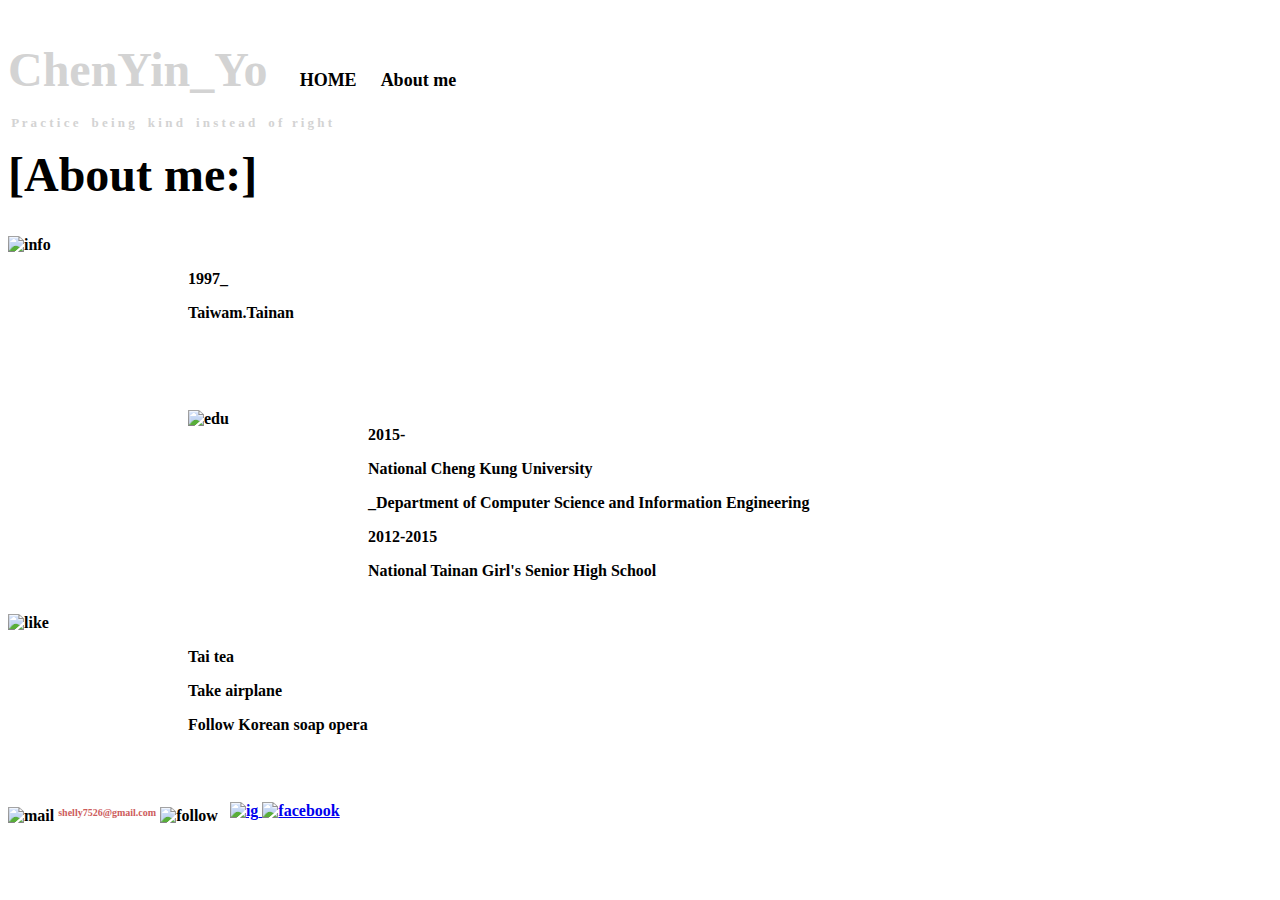
==== info.html @ 4c4a726e "introduce" ====
<!DOCTYPE html>
<html>
<body>
<head>

<br>
<p><b><font size=30 color="lightgray" face="kaiti"><td align="center" valign="center">ChenYin_Yo</td></font></b>

&nbsp;&nbsp;&nbsp;&nbsp;&nbsp;&nbsp;

<a href=https://f74046399.github.io/wp2016/ style="text-decoration:none;color:lightgray;"><b><font size=4 color="black" face="Kozuka Mincho Pro H">HOME</b></font></a>

&nbsp;&nbsp;&nbsp;&nbsp;

<a href=="info.html" style="text-decoration:none;color:lightgray;"><b><font size=4 color="black" face="Kozuka Mincho Pro H">About me</font></a>
<p><font size=2 color="lightgray" face="Charlemagne Std">&nbsp;P r a c t i c e &nbsp;&nbsp; b e i n g &nbsp;&nbsp; k i n d &nbsp;&nbsp; i n s t e a d &nbsp;&nbsp; o f &nbsp;&nbsp;r i g h t</font></p>
<p><b><font size=32 color="black " face="tahoma"> [About me:]</font></b></p>
</head>
<br>
<img src="https://c2.staticflickr.com/9/8311/29429647233_552dc42484_n.jpg" alt=info width="180" height="180" align="left">
<br>
<p>1997_</p>
<p>Taiwam.Tainan</p>
<br><br><br><br>
<img src="https://c6.staticflickr.com/9/8029/29429644173_cbfbe3a26e_n.jpg" alt=edu width="180" height="180" align="left">

<p>2015-</p>
<p>National Cheng Kung University</p>
<p>_Department of Computer Science and Information Engineering</p>
<p>2012-2015</p>
<p>National Tainan Girl's Senior High School</p>
<br>
<img src="https://c4.staticflickr.com/9/8149/29429645883_c21f5db7c8_n.jpg" alt=like width="180" height="180" align="left">
<br>
<p>Tai tea</p>
<p>Take airplane</p>
<p>Follow Korean soap opera</p>
<br><br>
<p><td align="center" valign="center"><img src="https://c2.staticflickr.com/6/5245/29924508692_a2d9c65b6b_m.jpg" alt=mail width="60" height="60" align="middle" ></td>
<font size="1.5" color="IndianRed" face="tahoma">shelly7526@gmail.com</font>

<img src="https://c1.staticflickr.com/9/8262/29954523811_54099aa0b2_m.jpg" alt=follow width="60" height="60"  align="middle" >
&nbsp;
<a href="https://www.instagram.com/chenyin_yoyo/"><img src="https://c3.staticflickr.com/6/5262/29410940314_5abfd3d829_t.jpg" alt=ig width="40" height="40" align="bottom">
<a href="https://www.facebook.com/profile.php?id=100002235631985"><img src="https://c6.staticflickr.com/9/8113/30038917645_5d54274d13_t.jpg" alt=facebook width="40"height="40" align="bottom"></p>



</body>
</html>
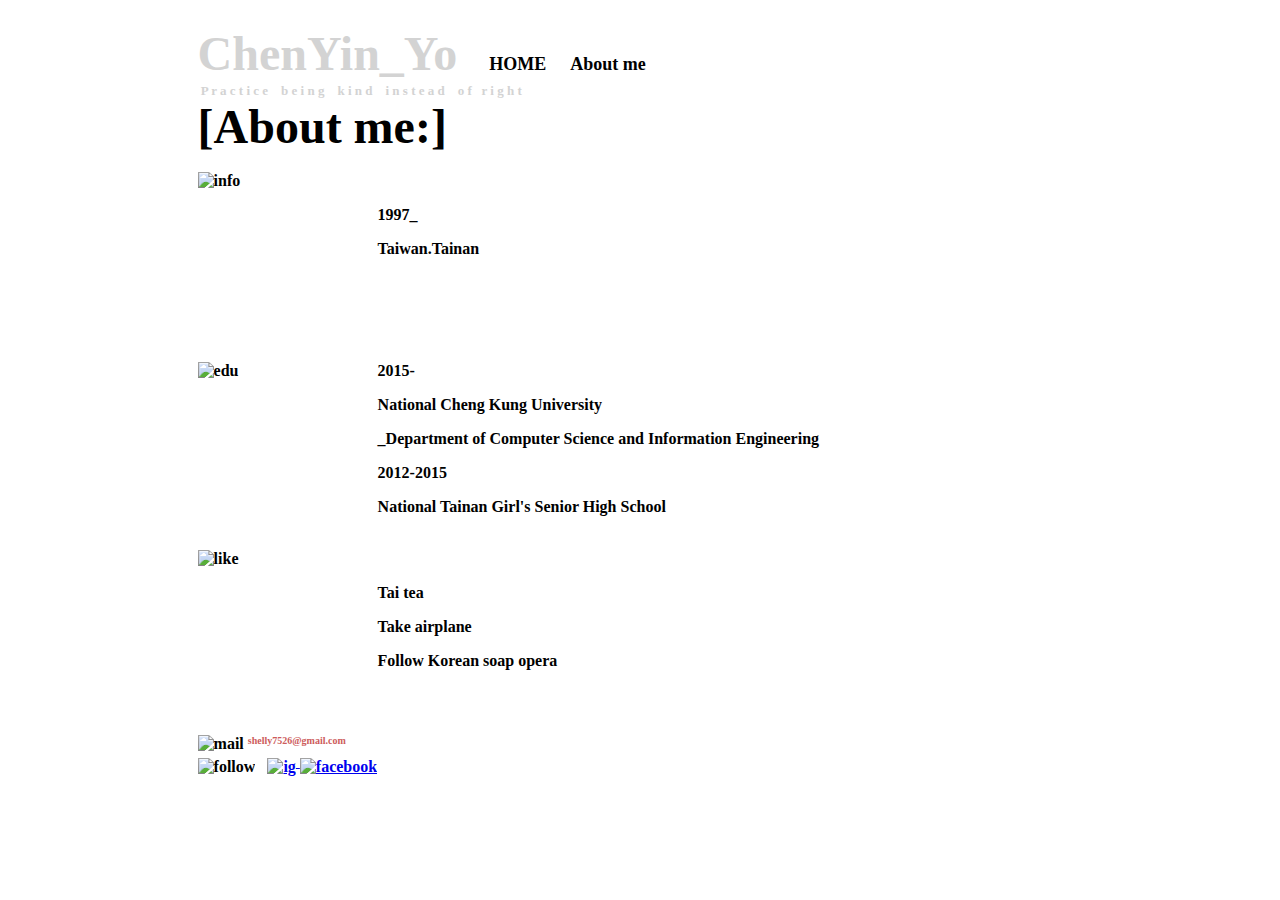
==== commit 0c27efd9: "introduce" ====
--- a/info.html
+++ b/info.html
@@ -1,49 +1,47 @@
 <!DOCTYPE html>
 <html>
-<body>
 <head>
+      <link rel=stylesheet type="text/css" href="app.css">
+      
+      <br>
+      <p class="title"><b><font size=30 color="lightgray" face="kaiti">ChenYin_Yo</font></b>
+      &nbsp;&nbsp;&nbsp;&nbsp;&nbsp;&nbsp;
+      <a href=https://f74046399.github.io/wp2016/ style="text-decoration:none;color:lightgray;"><b><font size=4 color="black" face="Kozuka Mincho Pro H">HOME</b></font></a>
+      &nbsp;&nbsp;&nbsp;&nbsp;
+      <a href=="info.html" style="text-decoration:none;color:lightgray;"><b><font size=4 color="black" face="Kozuka Mincho Pro H">About me</font></a></p>
+      <p class="title"><font size=2 color="lightgray" face="Charlemagne Std">&nbsp;P r a c t i c e &nbsp;&nbsp; b e i n g &nbsp;&nbsp; k i n d &nbsp;&nbsp; i n s t e a d &nbsp;&nbsp; o f &nbsp;&nbsp;r i g h t</font></p>
+      <p class="title"><b><font size=32 color="black " face="tahoma"> [About me:]</font></b></p>
+</head>
 
 <br>
-<p><b><font size=30 color="lightgray" face="kaiti"><td align="center" valign="center">ChenYin_Yo</td></font></b>
 
-&nbsp;&nbsp;&nbsp;&nbsp;&nbsp;&nbsp;
+<body>
+      <p class="photo"><img src="https://c2.staticflickr.com/9/8311/29429647233_552dc42484_n.jpg" alt=info width="180" height="180" align="left"></p>
+      <br>
+      <p>1997_</p>
+      <p>Taiwan.Tainan</p>
+      <br><br><br><br>
+      <p class="photo"><img src="https://c6.staticflickr.com/9/8029/29429644173_cbfbe3a26e_n.jpg" alt=edu width="180" height="180" align="left"></p>
 
-<a href=https://f74046399.github.io/wp2016/ style="text-decoration:none;color:lightgray;"><b><font size=4 color="black" face="Kozuka Mincho Pro H">HOME</b></font></a>
+      <p>2015-</p>
+      <p>National Cheng Kung University</p>
+      <p>_Department of Computer Science and Information Engineering</p>
+      <p>2012-2015</p>
+      <p>National Tainan Girl's Senior High School</p>
+      <br>
+      <p class="photo"><img src="https://c4.staticflickr.com/9/8149/29429645883_c21f5db7c8_n.jpg" alt=like width="180" height="180" align="left"></p>
+      <br>
+      <p>Tai tea</p>
+      <p>Take airplane</p>
+      <p>Follow Korean soap opera</p>
+      <br><br>
+      <p class="detail"><td align="center" valign="center"><img src="https://c2.staticflickr.com/6/5245/29924508692_a2d9c65b6b_m.jpg" alt=mail width="60" height="60" align="middle" ></td>
+      <font size="1.5" color="IndianRed" face="tahoma">shelly7526@gmail.com</font>
 
-&nbsp;&nbsp;&nbsp;&nbsp;
-
-<a href=="info.html" style="text-decoration:none;color:lightgray;"><b><font size=4 color="black" face="Kozuka Mincho Pro H">About me</font></a>
-<p><font size=2 color="lightgray" face="Charlemagne Std">&nbsp;P r a c t i c e &nbsp;&nbsp; b e i n g &nbsp;&nbsp; k i n d &nbsp;&nbsp; i n s t e a d &nbsp;&nbsp; o f &nbsp;&nbsp;r i g h t</font></p>
-<p><b><font size=32 color="black " face="tahoma"> [About me:]</font></b></p>
-</head>
-<br>
-<img src="https://c2.staticflickr.com/9/8311/29429647233_552dc42484_n.jpg" alt=info width="180" height="180" align="left">
-<br>
-<p>1997_</p>
-<p>Taiwam.Tainan</p>
-<br><br><br><br>
-<img src="https://c6.staticflickr.com/9/8029/29429644173_cbfbe3a26e_n.jpg" alt=edu width="180" height="180" align="left">
-
-<p>2015-</p>
-<p>National Cheng Kung University</p>
-<p>_Department of Computer Science and Information Engineering</p>
-<p>2012-2015</p>
-<p>National Tainan Girl's Senior High School</p>
-<br>
-<img src="https://c4.staticflickr.com/9/8149/29429645883_c21f5db7c8_n.jpg" alt=like width="180" height="180" align="left">
-<br>
-<p>Tai tea</p>
-<p>Take airplane</p>
-<p>Follow Korean soap opera</p>
-<br><br>
-<p><td align="center" valign="center"><img src="https://c2.staticflickr.com/6/5245/29924508692_a2d9c65b6b_m.jpg" alt=mail width="60" height="60" align="middle" ></td>
-<font size="1.5" color="IndianRed" face="tahoma">shelly7526@gmail.com</font>
-
-<img src="https://c1.staticflickr.com/9/8262/29954523811_54099aa0b2_m.jpg" alt=follow width="60" height="60"  align="middle" >
-&nbsp;
-<a href="https://www.instagram.com/chenyin_yoyo/"><img src="https://c3.staticflickr.com/6/5262/29410940314_5abfd3d829_t.jpg" alt=ig width="40" height="40" align="bottom">
-<a href="https://www.facebook.com/profile.php?id=100002235631985"><img src="https://c6.staticflickr.com/9/8113/30038917645_5d54274d13_t.jpg" alt=facebook width="40"height="40" align="bottom"></p>
-
+      <img src="https://c1.staticflickr.com/9/8262/29954523811_54099aa0b2_m.jpg" alt=follow width="60" height="60"  align="middle" >
+      &nbsp;
+      <a href="https://www.instagram.com/chenyin_yoyo/"><img src="https://c3.staticflickr.com/6/5262/29410940314_5abfd3d829_t.jpg" alt=ig width="40" height="40" align="middle">
+      <a href="https://www.facebook.com/profile.php?id=100002235631985"><img src="https://c6.staticflickr.com/9/8113/30038917645_5d54274d13_t.jpg" alt=facebook width="40"height="40" align="middle"></p>
 
 
 </body>
--- a/app.css
+++ b/app.css
@@ -0,0 +1,27 @@
+.title {
+    width: 600px;
+    height: auto;
+    margin-top:auto;
+    margin-left:15%;
+    margin-bottom:auto;
+    margin-right:auto;
+}
+.photo{
+    width: 600px;
+    height: auto;
+    margin-top:auto;
+    margin-left:15%;
+    margin-bottom:auto;
+    margin-right:auto;
+
+}
+.detail{
+    width: 200px;
+    height: auto;
+    margin-top:auto;
+    margin-left:15%;
+    margin-bottom:5%;
+    margin-right:auto;
+
+}
+
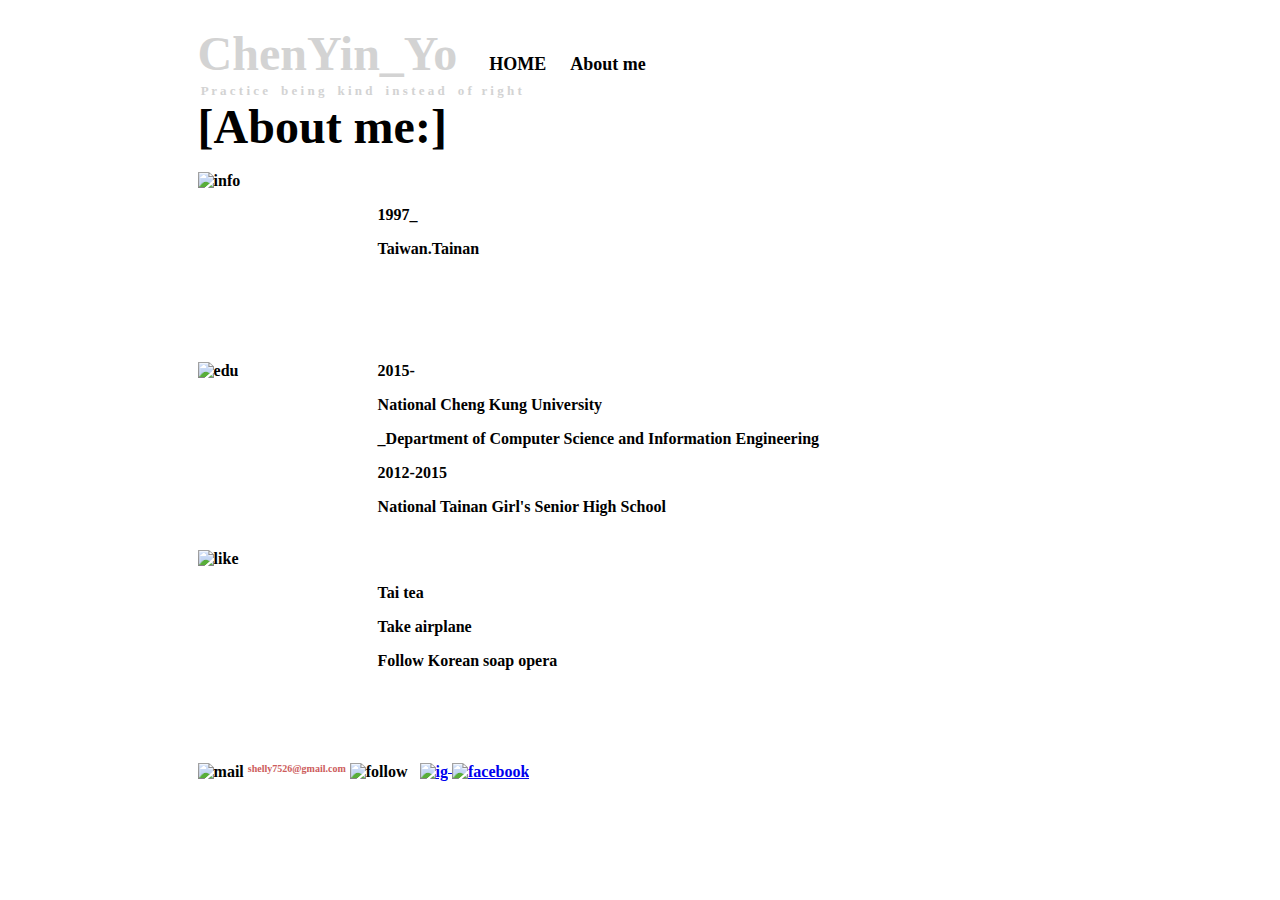
==== commit 623618f2: "introduce" ====
--- a/info.html
+++ b/info.html
@@ -2,21 +2,22 @@
 <html>
 <head>
       <link rel=stylesheet type="text/css" href="app.css">
-      
+</head>
+<body>
       <br>
       <p class="title"><b><font size=30 color="lightgray" face="kaiti">ChenYin_Yo</font></b>
       &nbsp;&nbsp;&nbsp;&nbsp;&nbsp;&nbsp;
-      <a href=https://f74046399.github.io/wp2016/ style="text-decoration:none;color:lightgray;"><b><font size=4 color="black" face="Kozuka Mincho Pro H">HOME</b></font></a>
+      <a id="goto" href=https://f74046399.github.io/wp2016/ style="text-decoration:none;color:lightgray;"><b><font size=4 color="black" face="Kozuka Mincho Pro H">HOME</b></font></a>
       &nbsp;&nbsp;&nbsp;&nbsp;
-      <a href=="info.html" style="text-decoration:none;color:lightgray;"><b><font size=4 color="black" face="Kozuka Mincho Pro H">About me</font></a></p>
+      <a id="goto" href="info.html" style="text-decoration:none;color:lightgray;cursor= pointer"><b><font size=4 color="black" face="Kozuka Mincho Pro H">About me</font></a></p>
       <p class="title"><font size=2 color="lightgray" face="Charlemagne Std">&nbsp;P r a c t i c e &nbsp;&nbsp; b e i n g &nbsp;&nbsp; k i n d &nbsp;&nbsp; i n s t e a d &nbsp;&nbsp; o f &nbsp;&nbsp;r i g h t</font></p>
       <p class="title"><b><font size=32 color="black " face="tahoma"> [About me:]</font></b></p>
-</head>
+
 
 <br>
 
-<body>
-      <p class="photo"><img src="https://c2.staticflickr.com/9/8311/29429647233_552dc42484_n.jpg" alt=info width="180" height="180" align="left"></p>
+      <p class="photo"><img src="https://c2.staticflickr.com/9/8311/29429647233_552dc42484_n.jpg" alt=info
+      width="180" height="180" align="left"></p>
       <br>
       <p>1997_</p>
       <p>Taiwan.Tainan</p>
@@ -34,8 +35,8 @@
       <p>Tai tea</p>
       <p>Take airplane</p>
       <p>Follow Korean soap opera</p>
-      <br><br>
-      <p class="detail"><td align="center" valign="center"><img src="https://c2.staticflickr.com/6/5245/29924508692_a2d9c65b6b_m.jpg" alt=mail width="60" height="60" align="middle" ></td>
+      <br><br><br><br>
+      <p class="ddetail"><td align="center" valign="center"><img src="https://c2.staticflickr.com/6/5245/29924508692_a2d9c65b6b_m.jpg" alt=mail width="60" height="60" align="middle" ></td>
       <font size="1.5" color="IndianRed" face="tahoma">shelly7526@gmail.com</font>
 
       <img src="https://c1.staticflickr.com/9/8262/29954523811_54099aa0b2_m.jpg" alt=follow width="60" height="60"  align="middle" >
--- a/app.css
+++ b/app.css
@@ -1,3 +1,4 @@
+
 .title {
     width: 600px;
     height: auto;
@@ -5,6 +6,7 @@
     margin-left:15%;
     margin-bottom:auto;
     margin-right:auto;
+
 }
 .photo{
     width: 600px;
@@ -16,12 +18,28 @@
 
 }
 .detail{
-    width: 200px;
+    width: 400px;
     height: auto;
     margin-top:auto;
     margin-left:15%;
-    margin-bottom:5%;
+    margin-bottom:auto;
     margin-right:auto;
 
 }
+.ddetail{
+    width: 600px;
+    height: auto;
+    margin-top:auto;
+    margin-left:15%;
+    margin-bottom:auto;
+    margin-right:auto;
 
+
+}
+<style type="text/css">
+    A:link {color:block}
+    A:visited{color:block}
+    A:active{color:red}
+    A:hover{color:red}
+    </style>
+
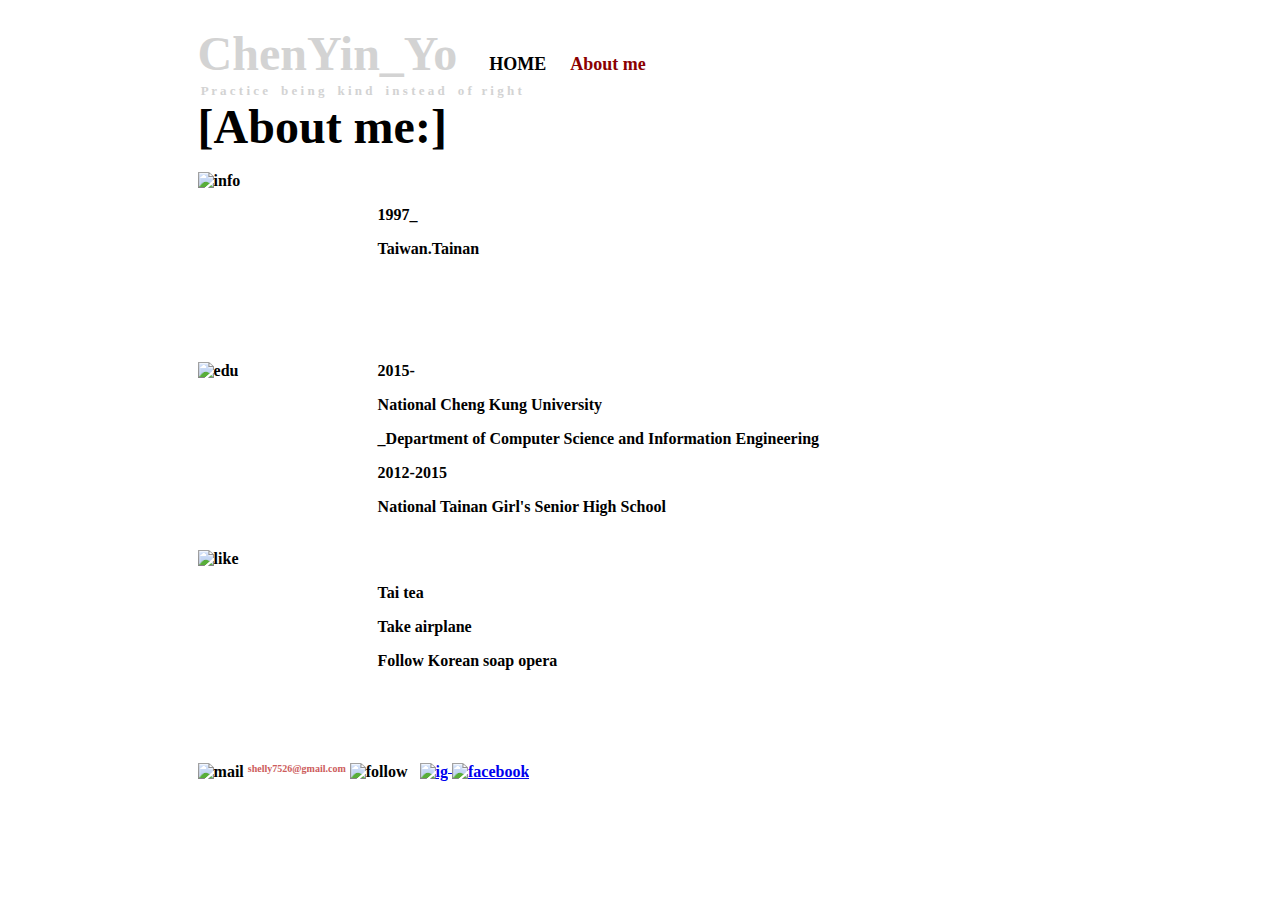
==== commit 545141c6: "introduce" ====
--- a/info.html
+++ b/info.html
@@ -2,14 +2,16 @@
 <html>
 <head>
       <link rel=stylesheet type="text/css" href="app.css">
+            
+                                                                                           
 </head>
 <body>
       <br>
       <p class="title"><b><font size=30 color="lightgray" face="kaiti">ChenYin_Yo</font></b>
       &nbsp;&nbsp;&nbsp;&nbsp;&nbsp;&nbsp;
-      <a id="goto" href=https://f74046399.github.io/wp2016/ style="text-decoration:none;color:lightgray;"><b><font size=4 color="black" face="Kozuka Mincho Pro H">HOME</b></font></a>
+      <a id="goto" href=https://f74046399.github.io/wp2016/ style="text-decoration:none;"><b><font size=4  face="Kozuka Mincho Pro H" color="Black">HOME</b></font></a>
       &nbsp;&nbsp;&nbsp;&nbsp;
-      <a id="goto" href="info.html" style="text-decoration:none;color:lightgray;cursor= pointer"><b><font size=4 color="black" face="Kozuka Mincho Pro H">About me</font></a></p>
+      <a id="goto" href="info.html" style="text-decoration:none;cursor= pointer"><b><font size=4 face="Kozuka Mincho Pro H" color="DarkRed">About me</font></a></p>
       <p class="title"><font size=2 color="lightgray" face="Charlemagne Std">&nbsp;P r a c t i c e &nbsp;&nbsp; b e i n g &nbsp;&nbsp; k i n d &nbsp;&nbsp; i n s t e a d &nbsp;&nbsp; o f &nbsp;&nbsp;r i g h t</font></p>
       <p class="title"><b><font size=32 color="black " face="tahoma"> [About me:]</font></b></p>
 
--- a/app.css
+++ b/app.css
@@ -36,10 +36,18 @@
 
 
 }
-<style type="text/css">
-    A:link {color:block}
-    A:visited{color:block}
-    A:active{color:red}
-    A:hover{color:red}
-    </style>
+#hi {
+    width: 600px;
+    height: auto;
+    margin-top:auto;
+    margin-left:55%;
+    margin-bottom:auto;
+    margin-right:auto;
 
+}
+#goto p a:link{color:block;}
+#goto p a:visited{color:block;}
+#goto p a:hover{color:Brown;}
+
+
+
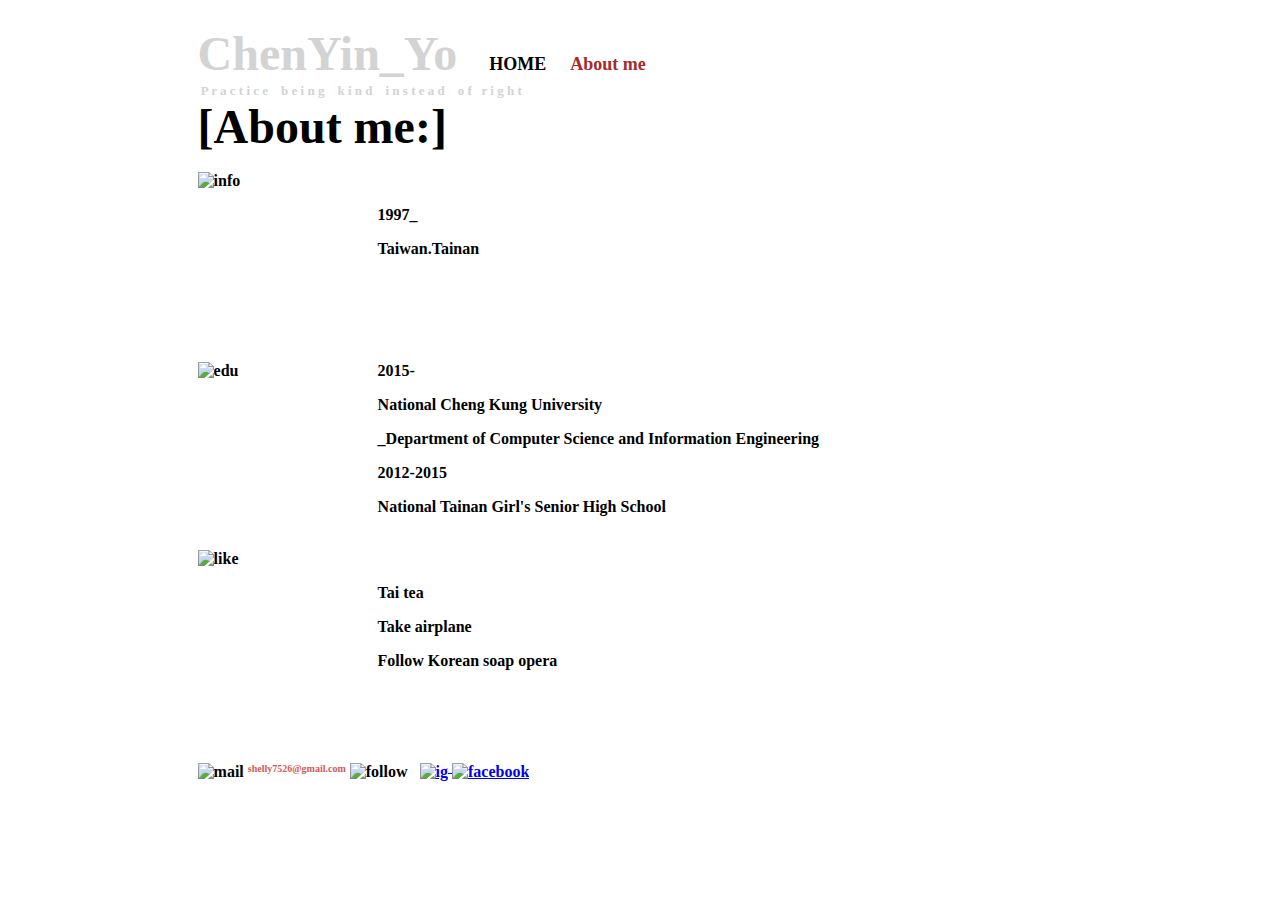
==== commit 3f4872d8: "introduce" ====
--- a/info.html
+++ b/info.html
@@ -11,7 +11,7 @@
       &nbsp;&nbsp;&nbsp;&nbsp;&nbsp;&nbsp;
       <a id="goto" href=https://f74046399.github.io/wp2016/ style="text-decoration:none;"><b><font size=4  face="Kozuka Mincho Pro H" color="Black">HOME</b></font></a>
       &nbsp;&nbsp;&nbsp;&nbsp;
-      <a id="goto" href="info.html" style="text-decoration:none;cursor= pointer"><b><font size=4 face="Kozuka Mincho Pro H" color="DarkRed">About me</font></a></p>
+      <a id="goto" href="info.html" style="text-decoration:none;cursor= pointer"><b><font size=4 face="Kozuka Mincho Pro H" color="Brown">About me</font></a></p>
       <p class="title"><font size=2 color="lightgray" face="Charlemagne Std">&nbsp;P r a c t i c e &nbsp;&nbsp; b e i n g &nbsp;&nbsp; k i n d &nbsp;&nbsp; i n s t e a d &nbsp;&nbsp; o f &nbsp;&nbsp;r i g h t</font></p>
       <p class="title"><b><font size=32 color="black " face="tahoma"> [About me:]</font></b></p>
 
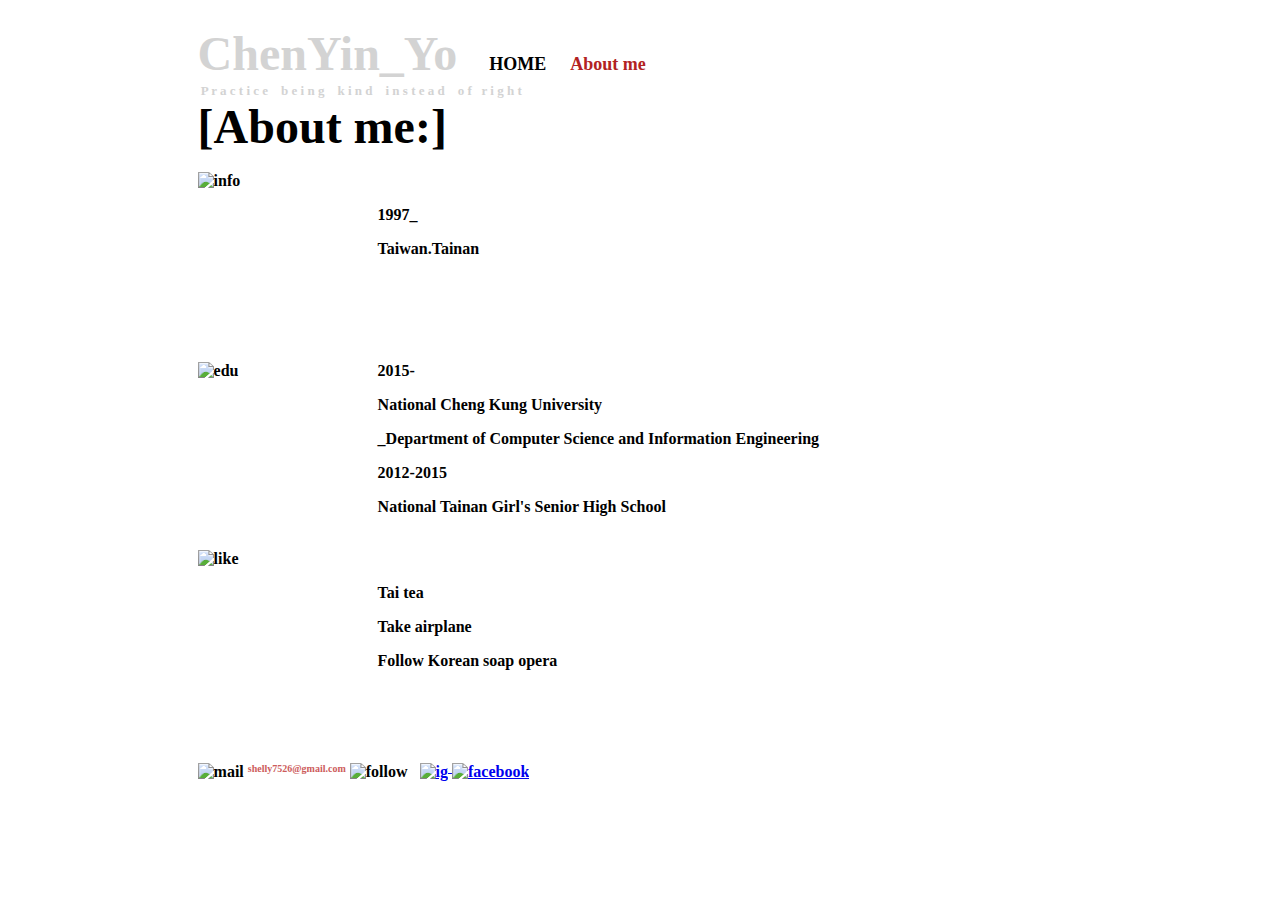
==== commit def23136: "introduce" ====
--- a/info.html
+++ b/info.html
@@ -11,7 +11,7 @@
       &nbsp;&nbsp;&nbsp;&nbsp;&nbsp;&nbsp;
       <a id="goto" href=https://f74046399.github.io/wp2016/ style="text-decoration:none;"><b><font size=4  face="Kozuka Mincho Pro H" color="Black">HOME</b></font></a>
       &nbsp;&nbsp;&nbsp;&nbsp;
-      <a id="goto" href="info.html" style="text-decoration:none;cursor= pointer"><b><font size=4 face="Kozuka Mincho Pro H" color="Brown">About me</font></a></p>
+      <a id="goto" href="info.html" style="text-decoration:none;cursor= pointer"><b><font size=4 face="Kozuka Mincho Pro H" color="FireBrick">About me</font></a></p>
       <p class="title"><font size=2 color="lightgray" face="Charlemagne Std">&nbsp;P r a c t i c e &nbsp;&nbsp; b e i n g &nbsp;&nbsp; k i n d &nbsp;&nbsp; i n s t e a d &nbsp;&nbsp; o f &nbsp;&nbsp;r i g h t</font></p>
       <p class="title"><b><font size=32 color="black " face="tahoma"> [About me:]</font></b></p>
 
--- a/app.css
+++ b/app.css
@@ -45,9 +45,10 @@
     margin-right:auto;
 
 }
-#goto p a:link{color:block;}
-#goto p a:visited{color:block;}
-#goto p a:hover{color:Brown;}
+#goto p a:link{color:Black;}
+#goto p a:visited{color:Black;}
+#goto p a:hover{color:FireBrick;}
+#goto p a:active{color:FireBrick;}
 
 
 
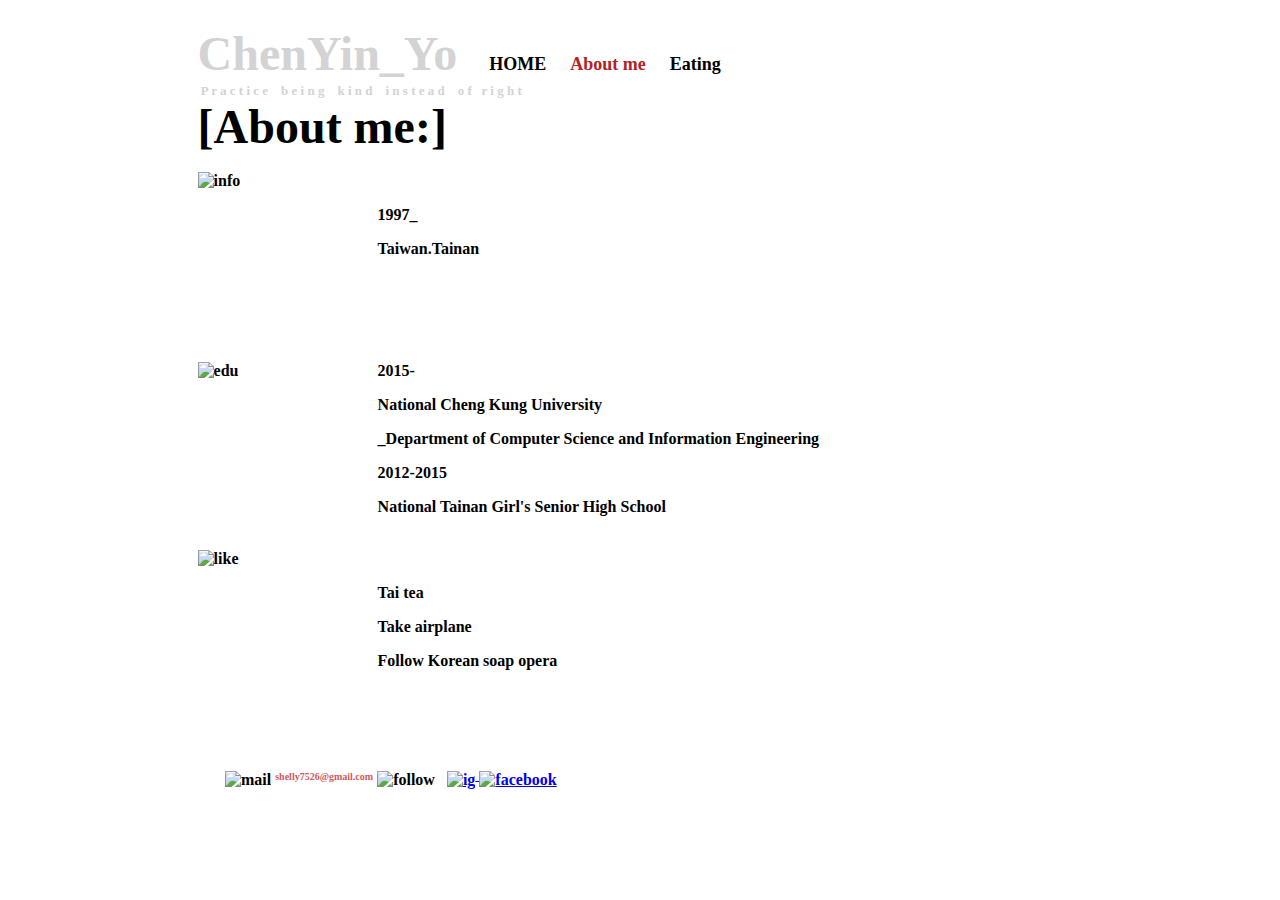
==== commit 0184207c: "introduce" ====
--- a/info.html
+++ b/info.html
@@ -11,20 +11,22 @@
       &nbsp;&nbsp;&nbsp;&nbsp;&nbsp;&nbsp;
       <a id="goto" href=https://f74046399.github.io/wp2016/ style="text-decoration:none;"><b><font size=4  face="Kozuka Mincho Pro H" color="Black">HOME</b></font></a>
       &nbsp;&nbsp;&nbsp;&nbsp;
-      <a id="goto" href="info.html" style="text-decoration:none;cursor= pointer"><b><font size=4 face="Kozuka Mincho Pro H" color="FireBrick">About me</font></a></p>
+      <a id="goto" href="info.html" style="text-decoration:none;cursor= pointer"><b><font size=4 face="Kozuka Mincho Pro H" color="FireBrick">About me</font></a>
+      &nbsp;&nbsp;&nbsp;&nbsp;
+      <a  id="goto" href="food.html" style="text-decoration:none;" ><b><font size=4 face="Kozuka Mincho Pro H" color="Black">Eating</font></b></a></p>
       <p class="title"><font size=2 color="lightgray" face="Charlemagne Std">&nbsp;P r a c t i c e &nbsp;&nbsp; b e i n g &nbsp;&nbsp; k i n d &nbsp;&nbsp; i n s t e a d &nbsp;&nbsp; o f &nbsp;&nbsp;r i g h t</font></p>
       <p class="title"><b><font size=32 color="black " face="tahoma"> [About me:]</font></b></p>
 
 
 <br>
 
-      <p class="photo"><img src="https://c2.staticflickr.com/9/8311/29429647233_552dc42484_n.jpg" alt=info
+      <p class="photo_info"><img src="https://c2.staticflickr.com/9/8311/29429647233_552dc42484_n.jpg" alt=info
       width="180" height="180" align="left"></p>
       <br>
       <p>1997_</p>
       <p>Taiwan.Tainan</p>
       <br><br><br><br>
-      <p class="photo"><img src="https://c6.staticflickr.com/9/8029/29429644173_cbfbe3a26e_n.jpg" alt=edu width="180" height="180" align="left"></p>
+      <p class="photo_info"><img src="https://c6.staticflickr.com/9/8029/29429644173_cbfbe3a26e_n.jpg" alt=edu width="180" height="180" align="left"></p>
 
       <p>2015-</p>
       <p>National Cheng Kung University</p>
@@ -32,7 +34,7 @@
       <p>2012-2015</p>
       <p>National Tainan Girl's Senior High School</p>
       <br>
-      <p class="photo"><img src="https://c4.staticflickr.com/9/8149/29429645883_c21f5db7c8_n.jpg" alt=like width="180" height="180" align="left"></p>
+      <p class="photo_info"><img src="https://c4.staticflickr.com/9/8149/29429645883_c21f5db7c8_n.jpg" alt=like width="180" height="180" align="left"></p>
       <br>
       <p>Tai tea</p>
       <p>Take airplane</p>
--- a/app.css
+++ b/app.css
@@ -9,46 +9,447 @@
 
 }
 .photo{
-    width: 600px;
-    height: auto;
-    margin-top:auto;
-    margin-left:15%;
-    margin-bottom:auto;
-    margin-right:auto;
-
-}
-.detail{
+    position:absolute;
     width: 400px;
     height: auto;
     margin-top:auto;
     margin-left:15%;
     margin-bottom:auto;
     margin-right:auto;
-
-}
-.ddetail{
-    width: 600px;
+    z-index:1;
+}
+.photo_info{
+    width: 400px;
     height: auto;
     margin-top:auto;
     margin-left:15%;
     margin-bottom:auto;
     margin-right:auto;
-
-
-}
-#hi {
+}
+
+.detail{
     width: 600px;
-    height: auto;
-    margin-top:auto;
-    margin-left:55%;
-    margin-bottom:auto;
-    margin-right:auto;
-
-}
+    height:auto;
+    position:absolute;
+    top:650px;
+    left:225px;
+
+
+}
+.ddetail{
+    width: 600px;
+    height:auto;
+    position:absolute;
+    top:750px;
+    left:225px;
+}
+
+#hi.intro{
+     position:absolute;
+     top:280px;
+     left:750px;
+     background:#FFE4C4;
+     height:180px;
+     width:600px;
+     opacity:0.5;
+     z-index:-1;
+}
+#hi2.intro{
+     position:absolute;
+     top:280px;
+     left:750px;
+     background:#20B2AA;
+     height:180px;
+     width:0px;
+     opacity:0.5;
+     z-index:-2;
+
+}
+#hi3.intro{
+    position:absolute;
+    top:280px;
+    left:750px;
+    background:#EE2C2C;
+    height:180px;
+    width:0px;
+    opacity:0.5;
+    z-index:-2;
+
+                                  
+}
+
+#cover1.intro{
+     position:absolute;
+     top:280px;
+     left:1250px;
+     background:#fff;
+     height:180px;
+     width:500px;
+     opacity:1;
+     z-index:0;
+
+}
+#cover2.intro{
+     position:absolute;
+     top:280px;
+     left:150px;
+     background:#fff;
+     height:180px;
+     width:400px;
+     opacity:1;
+     z-index:0;
+
+}
+
+
+
+.button1 {
+    position:absolute;
+    top:500px;
+    left:950px;
+    padding: 5px 5px;
+    margin: 4px 10px;
+    border-radius:999px; 
+    border:2px DarkSalmon double;
+    display:inline-block;
+    background-color:DarkSalmon;
+    }
+.button2 {
+    position:absolute;
+    top:500px;
+    left:975px;
+    padding: 5px 5px;
+    margin: 4px 10px;
+    border-radius:999px;
+    border:2px DarkSalmon double;
+    display:inline-block;
+    background-color:white;
+  }
+.button3 {
+    position:absolute;
+    top:500px;
+    left:1000px;
+    padding: 5px 5px;
+    margin: 4px 10px;
+    border-radius:999px;
+    border:2px DarkSalmon double;
+    display:inline-block;
+    background-color:white;
+}
+
+#text1 {
+  position:absolute;
+  top:275px;
+  left:945px;
+  color:Salmon;
+  font-size:60px;
+  font-family:"Kozuka Mincho Pr6N H";
+  height:180px;
+  width:50px;
+  opacity:'1';
+  z-index:-1;
+
+}
+#text2 {
+ position:absolute;
+ top:400px;
+ left:780px;
+ color:LightSeaGreen;
+ font-size:24px;
+ font-family:"Kozuka Mincho Pr6N H";
+ height:30px;
+ width:450px;
+ 
+ opacity:'1';
+ z-index:-1;
+
+}
+#text3 {
+ position:absolute;
+ top:300px;
+ left:770px;
+ color:white;
+ font-size:32px;
+ height:30px;
+ width:450px;
+ opacity:'1';
+ z-index:-1;
+}
+#text4 {
+ position:absolute;
+ top:310px;
+ left:850px;
+ color:white;
+ font-size:54px;
+ height:30px;
+ width:450px;
+ opacity:'1';
+ z-index:-1;
+}
+#text16 {
+  position:absolute;
+  top:300px;
+  left:845px;
+  color:white;
+  font-size:54px;
+  height:30px;
+  width:450px;
+  opacity:'1';
+  z-index:-1;
+}
+#text17 {
+  position:absolute;
+  top:298px;
+  left:900px;
+  color:white;
+  font-size:48px;
+  height:30px;
+  width:450px;
+  opacity:'1';
+  z-index:-1;
+}
+#text18 {
+  position:absolute;
+  top:315px;
+  left:980px;
+  color:white;
+  font-size:38px;
+  height:30px;
+  width:450px;
+  opacity:'1';
+  z-index:-1;
+}
+#text19 {
+  position:absolute;
+  top:300px;
+  left:1105px;
+  color:white;
+  font-size:54px;
+  height:30px;
+  width:450px;
+  opacity:'1';
+  z-index:-1;
+}
+
+
+
+.top {
+  position:absolute;
+  top:100px;
+  left:215px;
+  width:600px;
+  height:350px;
+  max-width:100%;
+  max-height:100%;
+}
+.subtop{
+  position:absolute;
+  top:100px;
+  left:817px;
+  width:400px;
+  height:350px;
+  background:#8B0000;
+  opacity:0.7;
+}
+.subtop1 {
+  position:absolute;
+  top:455px;
+  left:570px;
+  width:650px;
+  height:250px;
+  background:#8B0000;
+  z-index:-1;
+}
+.subtop2 {
+  position:absolute;
+  top:710px;
+  left:215px;
+  width:358px;
+  height:250px;
+  background:#FAEBD7;
+  z-index:-1; 
+}
+
+#text5 {
+   position:absolute;
+   top:160px;
+   left:910px;
+   color:white;
+   font-size:64px;
+   height:80px;
+   width:200px;
+   opacity:1;
+   font-family:"tahoma";
+   border-style:solid;
+   border-color:white;
+   text-align:center;  
+}
+#text6 {
+   position:absolute;
+   top:280px;
+   left:910px;
+   color:white;
+   font-size:32px;
+   height:30px;
+   width:450px;
+   opacity:1;
+   font-family:"tahoma";
+}
+#text7 {
+   position:absolute;
+    top:180px;
+    left:910px;
+    color:white;
+    font-size:32px;
+    height:60px;
+    width:200px;
+    opacity:1;
+    font-family:"tahoma";
+    border-style:solid;
+    border-color:white;
+    text-align:center;
+    
+}
+
+#text8 {
+   position:absolute;
+    top:180px;
+    left:910px;
+    color:white;
+    font-size:28px;
+    height:60px;
+    width:200px;
+    opacity:1;
+    font-family:"tahoma";
+    border-style:solid;
+    border-color:white;
+    text-align:center;
+    
+}
+
+#text9 {
+   position:absolute;
+    top:180px;
+    left:910px;
+    color:white;
+    font-size:26px;
+    height:60px;
+    width:200px;
+    opacity:1;
+    font-family:"tahoma";
+    border-style:solid;
+    border-color:white;
+    text-align:center;
+  
+}
+#text10 {
+   position:absolute;
+   top:450px;
+   left:633px;
+   color:white;
+   font-size:32px;
+   height:30px;
+   width:450px;
+   opacity:1;
+   font-family:"tahoma";
+   z-index:1;
+}
+#text11 {
+   position:absolute;
+   top:480px;
+   left:630px;
+   color:Gold;
+   font-size:48px;
+   height:30px;
+   width:450px;
+   opacity:0.7;
+   font-family:"tahoma";
+   z-index:1;
+}
+#text12 {
+   position:absolute;
+   top:570px;
+   left:950px;
+   color:white;
+   font-size:32px;
+   height:30px;
+   width:450px;
+   opacity:1;
+   font-family:"tahoma";
+   z-index:1;
+}
+#text13 {
+   position:absolute;
+   top:590px;
+   left:800px;
+   color:Gold;
+   font-size:48px;
+   height:30px;
+   width:450px;
+   opacity:0.7;
+   font-family:"tahoma";
+   z-index:1;
+}
+
+#text14 {
+  position:absolute;
+  top:690px;
+  left:280px;
+  color:DarkBlue;
+  font-size:48px;
+  font-family:"tahoma";;
+  height:60px;
+  width:60px;
+  
+  padding: 70px 70px;
+    border-radius:999px; 
+  border:10px solid DarkBlue;
+    z-index:1;
+}
+#text15 {
+  position:absolute;
+  top:760px;
+  left:310px;
+  color:DarkBlue;
+  font-size:48px;
+  font-family:"tahoma";;
+  height:60px;
+  width:60px;
+  z-index:1;
+  border-bottom:15px solid;
+}
+
+
+
+
+.content1 {
+  position:absolute;
+  top:455px;
+  left:215px;
+           
+
+}
+.content2 {
+  position:absolute;
+  top:710px;
+  left:577px;
+
+
+}
+.content3 {
+  position:absolute;
+  top:710px;
+  left:930px;
+
+
+}
+
+
+
+
+
 #goto p a:link{color:Black;}
 #goto p a:visited{color:Black;}
 #goto p a:hover{color:FireBrick;}
 #goto p a:active{color:FireBrick;}
 
-
-
